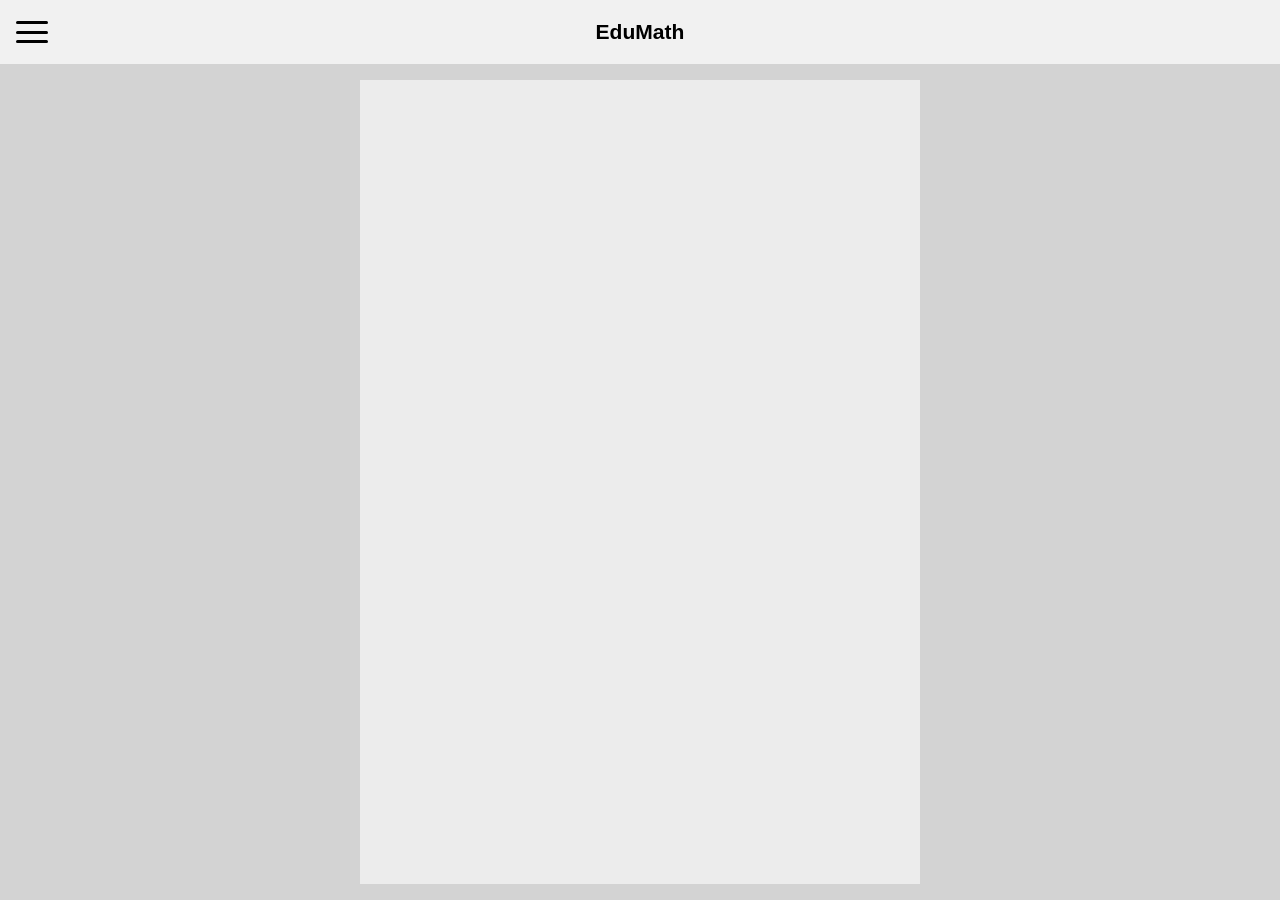
==== kelas/learning2.html @ 2ad328b6 "qwe" ====
<!DOCTYPE html>
<html lang="en">

<head>
	<meta charset="UTF-8">
	<meta name="viewport" content="width=device-width, initial-scale=1.0">
	<title>Document</title>
	<link rel="stylesheet" href="../style/global.css">
	<link rel="stylesheet" href="./style/learning2.css">
</head>

<body>
	<main>

		<header>
			<nav>
				<h3>EduMath</h3>

				<label class="hamburgur" for="hamburgur">
					<div class="bar"></div>
					<div class="bar"></div>
					<div class="bar"></div>
				</label>
			</nav>
		</header>
		<div id="wrapper">
			<input type="checkbox" hidden name="hamburgur" id="hamburgur">
			<aside>
				<ul>
					<li>
						<a href="../index.html">Home</a>
					</li>
					<li>
						<a href="../kelas.html">Kelas</a>
					</li>
					<li>
						<a href="../myKelas.html">My Kelas</a>
					</li>
					<li>
						<a href="./index.html">Back</a>
					</li>
				</ul>
			</aside>

			<section>
				<div class="content">
				
				</div>
			</section>
		</div>
	</main>
	<script src="./learning2.html"></script>
</body>

</html>
---- style/global.css ----
*{padding: 0;margin: 0;box-sizing: border-box;}
body{
	font-family: Arial, Helvetica, sans-serif;
	font-size: 18px;
}
a{
	text-decoration: none;
	color: #000;
}
body > main{
	height: 100vh;
	overflow: hidden;
}

header{
	height: 4rem;
	background-color: #f1f1f1;
}
header > nav{
	height: 100%;
	width: 100%;
	display: flex;
	justify-content: center;
	align-items: center;
	position: relative;
}
.hamburgur{
	position: absolute;
	left: 0;
	height: 100%;
	aspect-ratio: 1 / 1;
	display: flex;
	flex-direction: column;
	gap: .4rem;
	justify-content: center;
	align-items: center;
	cursor: pointer;
}
.bar{
	width: 50%;
	height: 3px;
	background-color: black;
	border-radius: 14px;
	transition: all 0.2s ease-in-out;
}
#wrapper{
	display: flex;
	height: calc(100% - 4rem);
}
#wrapper>aside>* {
	visibility: hidden;
}
#wrapper > aside{
	/* width: 200px; */
	background-color: #555555;
	width: 0px;
	height: 100vh;
	transition: all 0.2s ease-in-out;
}
#hamburgur:checked ~ aside{
	width: 200px;
}
#hamburgur:checked~aside > *{
	visibility: visible;
}
#wrapper > aside > ul{
	width: 100%;
	height: 100%;
}
#wrapper>aside>ul>li{
	display: flex;
}
#wrapper>aside>ul>li>a{
	color: #e9e9e9;
	width: 100%;
	text-decoration: none;
	padding: 1rem;
}
#wrapper>section {
	height: 100%;
	flex: 1;
	padding: 1rem;
	background-color: lightgrey;
	overflow-y: auto;
}
---- kelas/style/learning2.css ----
section {
	width: 100%;
}
.content {
	height: 100%;
	margin: 0 auto;
	padding: 1rem;
	width: 35rem;
	background-color: #ececec;
}

@media screen and (max-width: 700px) {
	.content {
		width: 100%;
	}
}
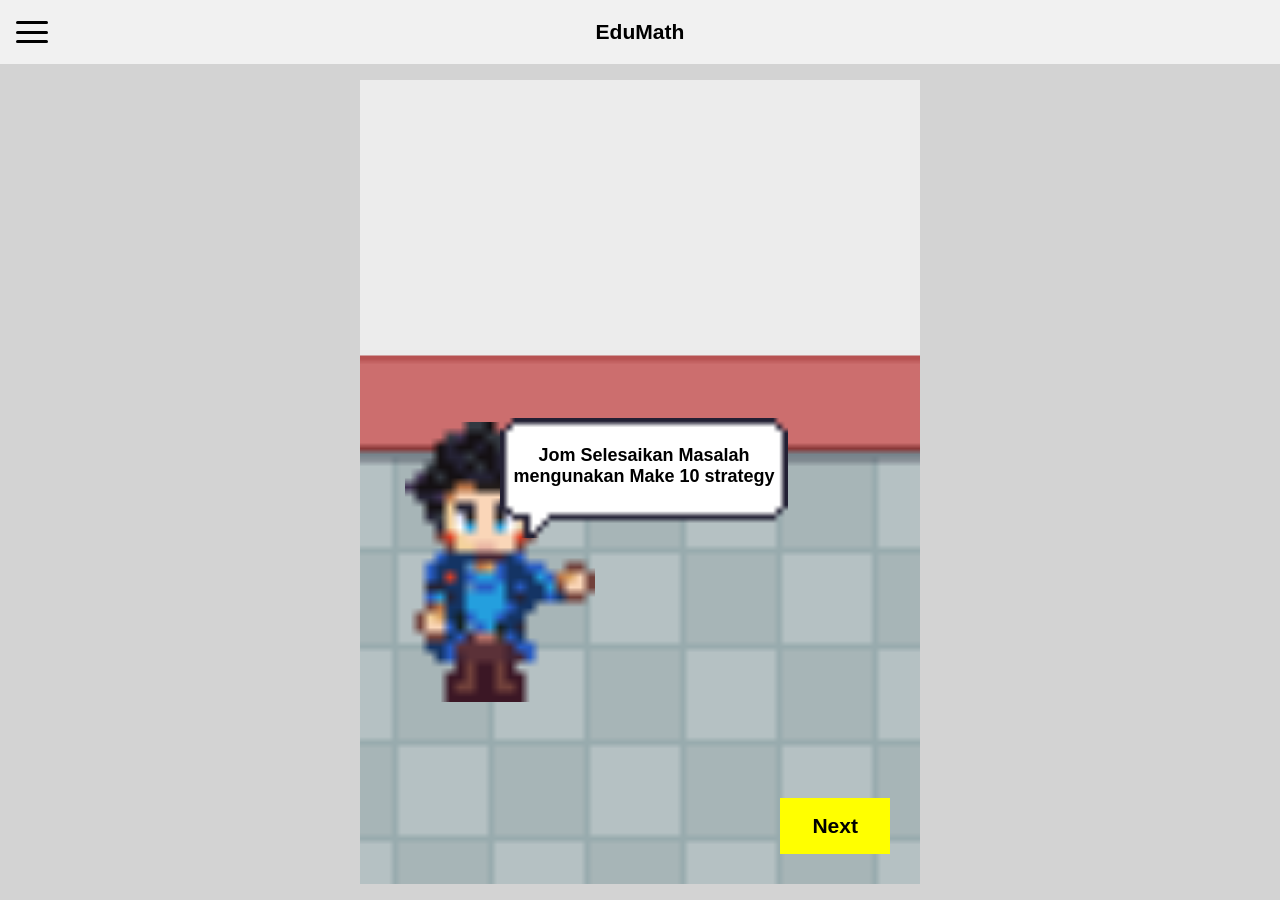
==== commit be3a937b: "lerning 2" ====
--- a/kelas/learning2.html
+++ b/kelas/learning2.html
@@ -43,13 +43,60 @@
 			</aside>
 
 			<section>
-				<div class="content">
-				
+		<div class="content">
+		
+			<div class="board hidden">
+				<div class="text">
+					<img src="./imgs/board.png" alt="">
+					<div class="row">
+						<div class="roww">
+							<div class="box box1">
+								<h2>9</h2>
+								<div class="boxapple">
+									<div class="apple"></div>
+									<div class="apple"></div>
+									<div class="apple"></div>
+									<div class="apple"></div>
+									<div class="apple"></div>
+									<div class="apple"></div>
+									<div class="apple"></div>
+									<div class="apple"></div>
+									<div class="apple"></div>
+								</div>
+							</div>
+							<h1>+</h1>
+							<div class="box box2">
+								<h2>2</h2>
+								<div class="boxapple">
+									<div class="apple"></div>
+									<div class="apple"></div>
+		
+								</div>
+							</div>
+						</div>
+					</div>
 				</div>
+			</div>
+		
+			<img class="char" src="./imgs/ch1.png" alt="">
+			<img class="lantai" src="./imgs/StreetBattle.png" alt="">
+		
+			<div class="dialog">
+				<div class="text">
+					<img src="./imgs/dialog.png" alt="">
+					<h4>Jom Selesaikan Masalah mengunakan Make 10 strategy</h4>
+				</div>
+			</div>
+		
+			<button id="btnNext" class="btn-next border-3 shadow-4">
+				<h3>Next</h3>
+			</button>
+		
+		</div>
 			</section>
 		</div>
 	</main>
-	<script src="./learning2.html"></script>
+	<script src="./script/learning2.js"></script>
 </body>
 
 </html>
--- a/kelas/style/learning2.css
+++ b/kelas/style/learning2.css
@@ -1,15 +1,198 @@
 section {
 	width: 100%;
 }
+
 .content {
-	height: 100%;
-	margin: 0 auto;
-	padding: 1rem;
-	width: 35rem;
-	background-color: #ececec;
+	overflow: hidden;
+		height: 100%;
+		margin: 0 auto;
+		padding: 1rem;
+		width: 35rem;
+		background-color: #ececec;
+		position: relative;
 }
 
-@media screen and (max-width: 700px) {
+.content>.char {
+	position: absolute;
+	top: 60%;
+	left: 25%;
+	translate: -50% -50%;
+	scale: 10;
+	z-index: 1;
+}
+
+.lantai {
+	position: absolute;
+	top: 65%;
+	left: 50%;
+	scale: 6;
+}
+
+.board {
+	position: absolute;
+	top: 10%;
+	left: 50%;
+	translate: -50% 0;
+	height: calc(16px * 8);
+	width: calc(48px * 8);
+	z-index: 1;
+}
+
+.board img {
+	position: absolute;
+	height: 100%;
+	width: 100%;
+}
+
+.board>.text {
+	position: relative;
+	height: 100%;
+	width: 100%;
+}
+
+.board>.text>.row {
+	position: absolute;
+	z-index: 5;
+	width: 100%;
+	height: 100%;
+}
+
+.board3>.text>.row {
+	height: 100%;
+	width: 100%;
+	padding: 0.5rem;
+	display: grid;
+	grid-template-columns: repeat(3, 1fr);
+	place-items: center;
+}
+
+.board2>.text>.row {
+	height: 100%;
+	width: 100%;
+	padding: 0.5rem;
+	display: grid;
+	grid-template-columns: repeat(5, 1fr);
+	place-items: center;
+}
+
+.board2>.text>.row>span {
+	height: 4rem;
+	aspect-ratio: 1 / 1;
+	background-color: lightgoldenrodyellow;
+	border: 3px dashed black;
+}
+
+.board>.text>.row>.roww {
+	height: 100%;
+	width: 100%;
+	padding: 0.5rem;
+	display: grid;
+	grid-template-columns: 2fr 1fr 2fr;
+	grid-template-rows: repeat(1, 1fr);
+	place-items: center;
+}
+
+.board>.text>.row>.roww>* {
+	background-repeat: no-repeat;
+	background-size: contain;
+	background-position: center;
+}
+
+.box {
+	width: 100%;
+	height: 100%;
+	display: grid;
+	grid-template-rows: repeat(2, 1fr);
+	place-items: center;
+}
+
+.boxapple {
+	width: 100%;
+	height: 100%;
+	display: grid;
+	grid-template-columns: repeat(5, 1fr);
+	grid-template-rows: repeat(2, 1fr);
+}
+
+.apple {
+	background-position: center;
+	background-repeat: no-repeat;
+	background-size: cover;
+	background-image: url("../imgs/apple.png");
+}
+
+.dialog {
+	position: absolute;
+	top: 42%;
+	left: 25%;
+	height: calc(20px * 6);
+	width: calc(48px * 6);
+	z-index: 1;
+}
+
+.dialog>.text>img {
+	position: absolute;
+	height: 100%;
+	width: 100%;
+}
+
+.dialog>.text {
+	position: relative;
+	height: 100%;
+	width: 100%;
+	display: flex;
+	align-items: center;
+	justify-content: center;
+}
+
+.dialog>.text>h4 {
+	position: absolute;
+	top: 40%;
+	transform: translateY(-50%);
+	text-align: center;
+}
+
+.btn-next {
+	all: unset;
+	position: absolute;
+	bottom: 30px;
+	right: 30px;
+	padding: 1rem 2rem;
+	background-color: yellow;
+}
+
+.hidden {
+	visibility: hidden !important;
+}
+
+.yellow {
+	background-color: yellow;
+}
+
+@media screen and (max-width: 600px) {
+	body {
+		font-size: 15px;
+	}
+
+	.lantai {
+		scale: 5;
+	}
+
+	.content>.char {
+		scale: 8;
+		top: 70%;
+	}
+
+	.dialog {
+		width: 70%;
+	}
+
+	.board,
+	.board2,
+	.board3 {
+		width: 100%;
+	}
+
 	.content {
 		width: 100%;
 	}
